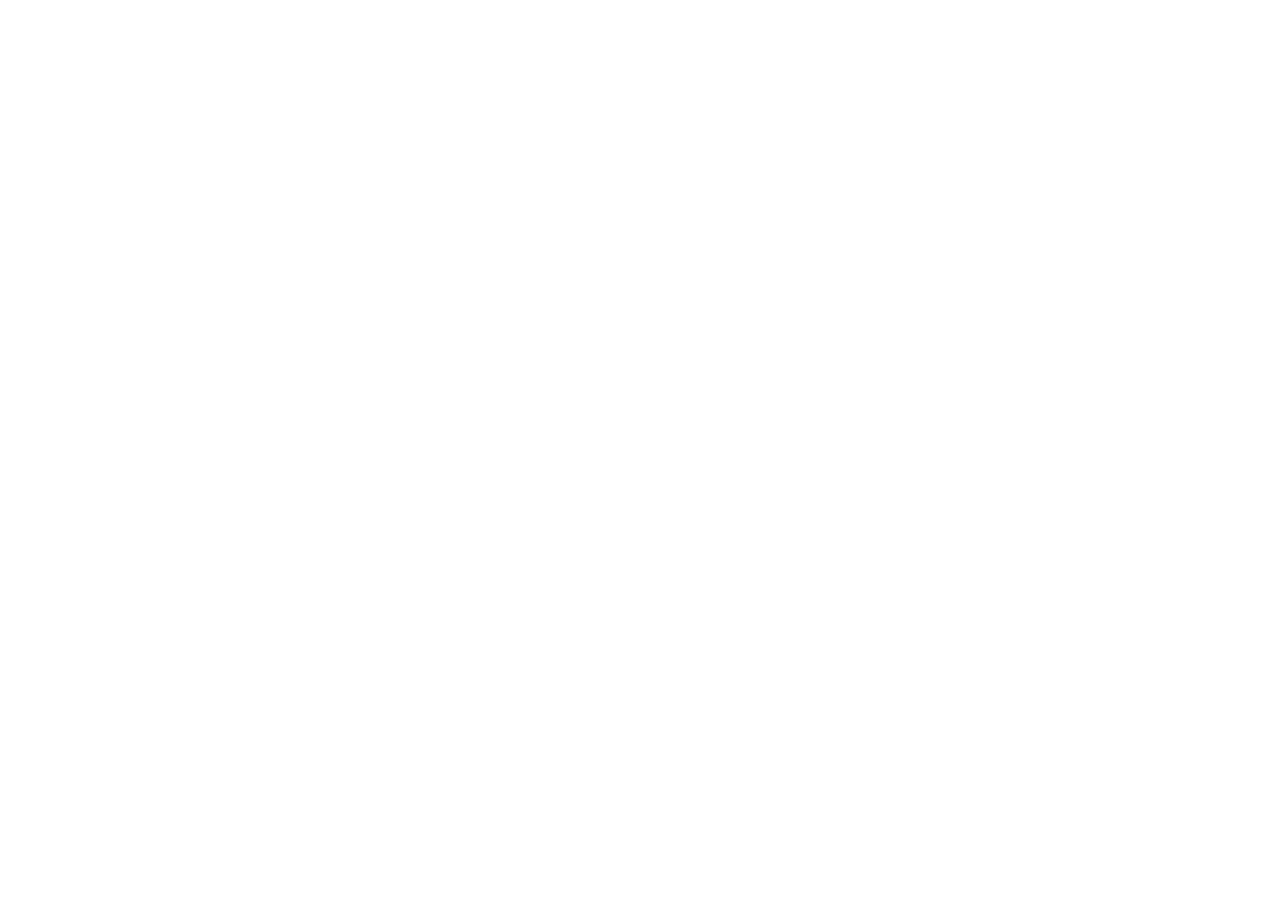
==== refs/blaise.html @ 38da45d6 "Everyone Else!" ====
<!doctype html>
<html>
<head>
    <title>Blaise Ref Sheet</title>
    <meta charset="UTF-8">
    <meta name="twitter:card" content="summary_large_image">
    <meta name="twitter:site" content="@milo_marten">
    <meta name="twitter:creator" content="@milo_marten">
    <meta name="twitter:title" content="Blaise's Ref Sheet">
    <meta name="twitter:image" content="https://pbs.twimg.com/media/FaPf04nWYAEDsgm?format=jpg&name=medium">
    <meta http-equiv="Refresh" content="0; url='https://twitter.com/milo_marten/status/1559335997862776832'" />
</head>
<body>
Redirecting to ref sheet. If not working, click <a href="https://twitter.com/milo_marten/status/1559335997862776832">here</a>.
</body>
</html>
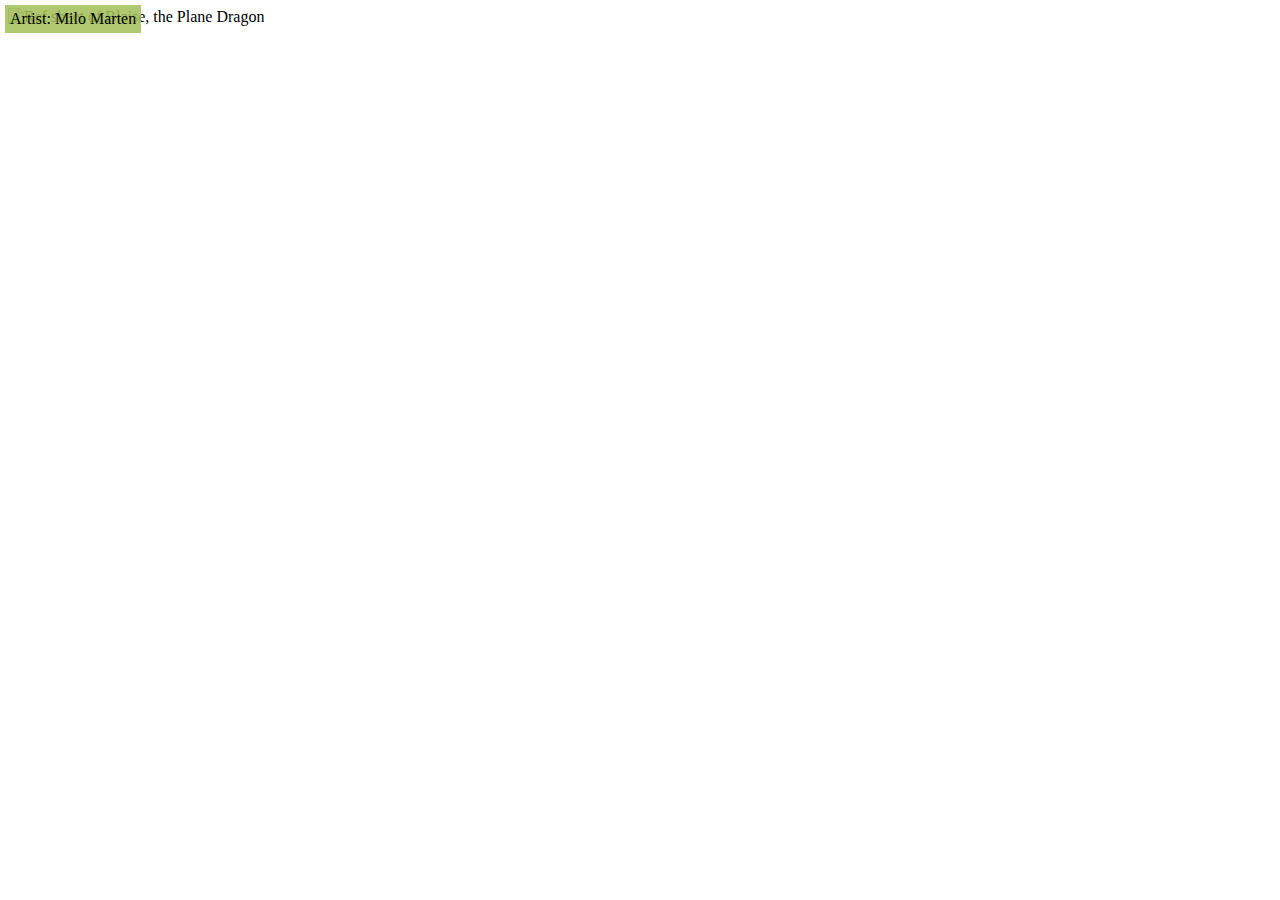
==== commit c2f5d822: "Self-hosted images" ====
--- a/refs/blaise.html
+++ b/refs/blaise.html
@@ -7,10 +7,11 @@
     <meta name="twitter:site" content="@milo_marten">
     <meta name="twitter:creator" content="@milo_marten">
     <meta name="twitter:title" content="Blaise's Ref Sheet">
-    <meta name="twitter:image" content="https://pbs.twimg.com/media/FaPf04nWYAEDsgm?format=jpg&name=medium">
-    <meta http-equiv="Refresh" content="0; url='https://twitter.com/milo_marten/status/1559335997862776832'" />
+    <meta name="twitter:image" content="https://www.dook.zone/ref-images/blaise.png">
 </head>
 <body>
-Redirecting to ref sheet. If not working, click <a href="https://twitter.com/milo_marten/status/1559335997862776832">here</a>.
+    <style> figcaption { position: absolute; top: 5px; left: 5px; background-color: #a4c059DD; padding: 5px;} </style>
+    <img src="https://www.dook.zone/ref-images/blaise.png" alt="Ref sheet of Blaise, the Plane Dragon">
+    <figcaption>Artist: Milo Marten</figcaption>
 </body>
 </html>